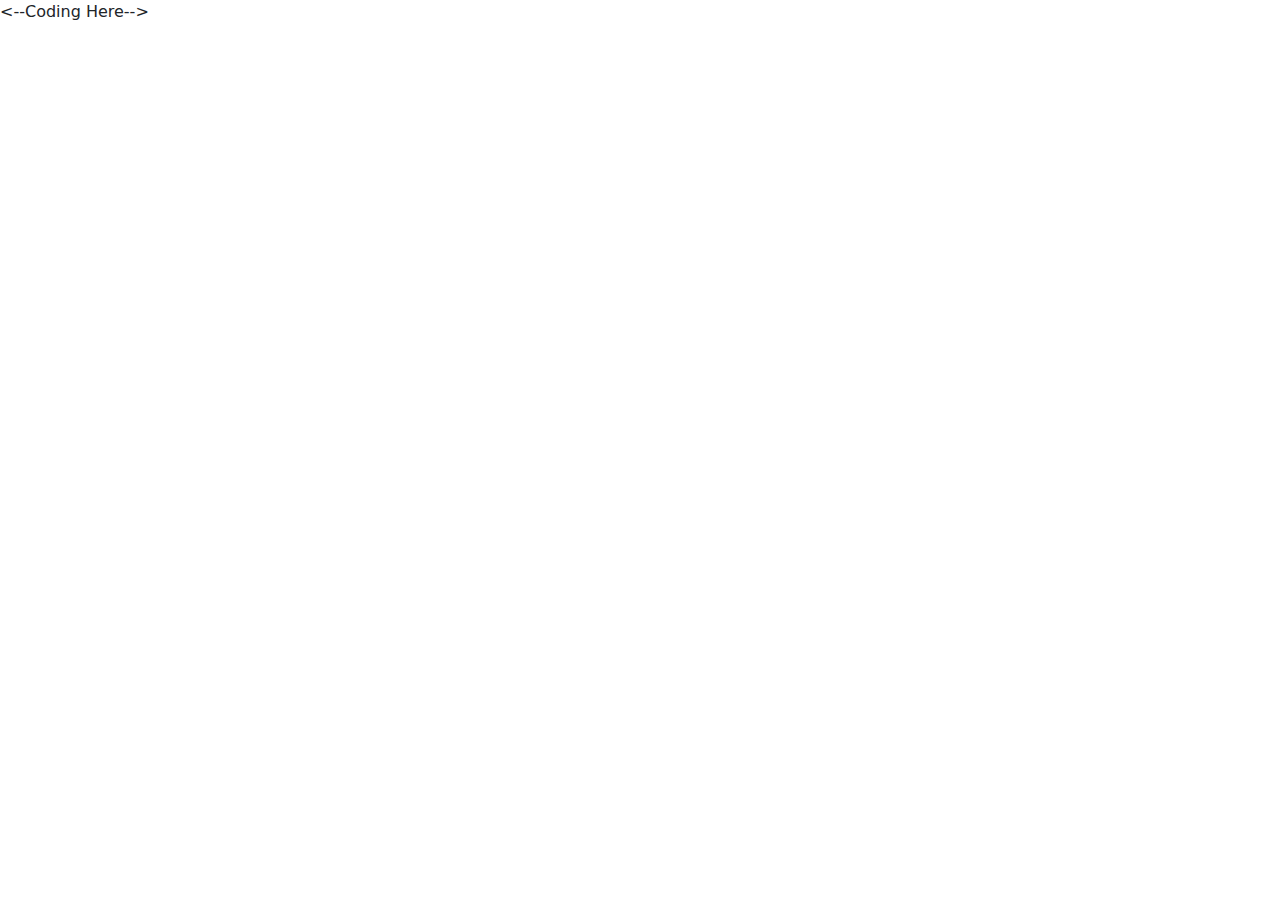
==== crm/index.html @ 48f29cea "first commit" ====
<!DOCTYPE html>
<html lang="en">
<head>
<meta charset="UTF-8">
<meta name="viewport" content="width=device-width, initial-scale=1.0">
<meta http-equiv="X-UA-Compatible" content="ie=edge">
<meta name="Description" content="Enter your description here"/>
<link rel="stylesheet" href="https://cdnjs.cloudflare.com/ajax/libs/twitter-bootstrap/5.1.0/css/bootstrap.min.css">
<link rel="stylesheet" href="https://cdnjs.cloudflare.com/ajax/libs/font-awesome/5.15.4/css/all.min.css">
<link rel="stylesheet" href="css/main.css">
<title>Title</title>
</head>
<body>

    <--Coding Here-->



<script src="https://cdnjs.cloudflare.com/ajax/libs/popper.js/2.9.2/umd/popper.min.js"></script>
<script src="https://cdnjs.cloudflare.com/ajax/libs/twitter-bootstrap/5.1.0/js/bootstrap.min.js"></script>
</body>
</html>
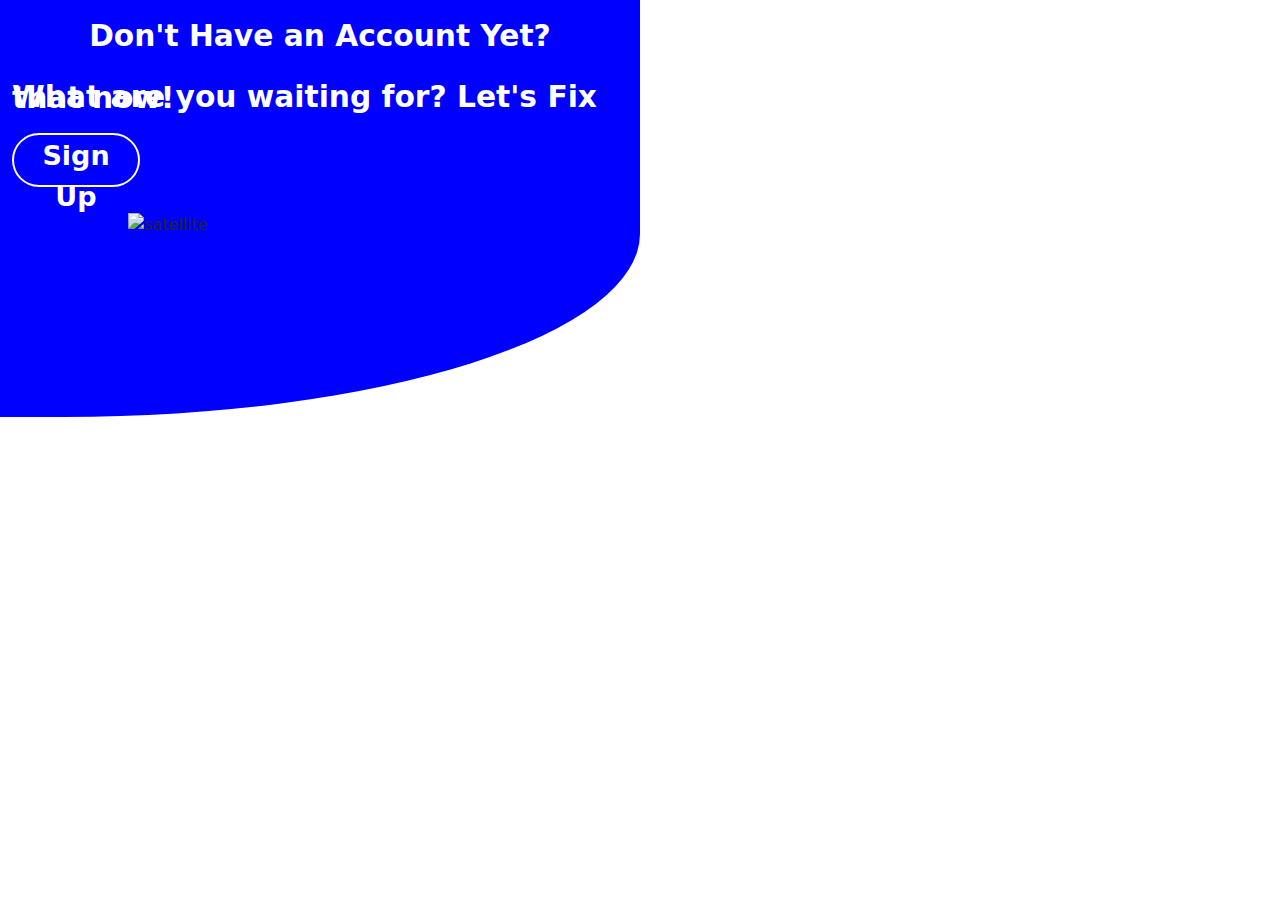
==== commit 6776227d: "marge commit" ====
--- a/crm/index.html
+++ b/crm/index.html
@@ -1,22 +1,45 @@
 <!DOCTYPE html>
 <html lang="en">
+
 <head>
-<meta charset="UTF-8">
-<meta name="viewport" content="width=device-width, initial-scale=1.0">
-<meta http-equiv="X-UA-Compatible" content="ie=edge">
-<meta name="Description" content="Enter your description here"/>
-<link rel="stylesheet" href="https://cdnjs.cloudflare.com/ajax/libs/twitter-bootstrap/5.1.0/css/bootstrap.min.css">
-<link rel="stylesheet" href="https://cdnjs.cloudflare.com/ajax/libs/font-awesome/5.15.4/css/all.min.css">
-<link rel="stylesheet" href="css/main.css">
-<title>Title</title>
+    <meta charset="UTF-8">
+    <meta name="viewport" content="width=device-width, initial-scale=1.0">
+    <meta http-equiv="X-UA-Compatible" content="ie=edge">
+    <meta name="Description" content="Enter your description here" />
+    <link rel="stylesheet" href="https://cdnjs.cloudflare.com/ajax/libs/twitter-bootstrap/5.1.0/css/bootstrap.min.css">
+    <link rel="stylesheet" href="https://cdnjs.cloudflare.com/ajax/libs/font-awesome/5.15.4/css/all.min.css">
+    <link rel="stylesheet" href="css/main.css">
+    <title>SignUp</title>
 </head>
+
 <body>
+    <div class="container-fluid">
+        <div class="row r1">
+            <div class="col left" style="background-color: blue;">
+                <div class="content">
+                    <div class="text">
+                        <p>Don't Have an Account Yet?</p><br>
+                        <p>What are you waiting for? Let's Fix that now!</p>
+                    </div>
+                    <button class="signup">Sign Up</button>
+                </div>
+            </div>
+            <div class="col right" style="background-color:white;">
+            </div>
+        </div>
 
-    <--Coding Here-->
+        <div class="row r2">
+            <div class="col left2" style="background-color: blue;">
+                <img class="logo" src="satellite.png" alt="satellite">
+            </div>
+            <div class="col right" style="background-color:white;">
+            </div>
+        </div>
+    </div>
 
+    <script src="https://cdnjs.cloudflare.com/ajax/libs/popper.js/2.9.2/umd/popper.min.js"></script>
+    <script src="https://cdnjs.cloudflare.com/ajax/libs/twitter-bootstrap/5.1.0/js/bootstrap.min.js"></script>
+    <script src="https://kit.fontawesome.com/95e483b011.js" crossorigin="anonymous"></script>
+</body>
 
-
-<script src="https://cdnjs.cloudflare.com/ajax/libs/popper.js/2.9.2/umd/popper.min.js"></script>
-<script src="https://cdnjs.cloudflare.com/ajax/libs/twitter-bootstrap/5.1.0/js/bootstrap.min.js"></script>
-</body>
 </html>--- a/crm/css/main.css
+++ b/crm/css/main.css
@@ -0,0 +1,43 @@
+p {
+    line-height: 0.1vh;
+}
+.signup {
+    border-radius: 20vw;
+    background-color: blue;
+    color: white;
+    border: 2px solid white;
+    width: 10vw;
+    height: 6vh;
+    font-weight: bold;
+    font-size: 3vh;
+}
+.text{
+    display: flex;
+    flex-direction: column;
+    align-items: center;
+    padding-top: 4vh; 
+    font-size: 3.3vh;
+    font-weight:660;
+    color: white;
+    padding-bottom: 2vh;
+}
+.left {
+    display: flex;
+    flex-direction: column;
+    align-items: start;
+    align-content: center;
+}
+.logo {
+   width: 30vw;
+}
+.r2 {
+    display:flex;
+    align-self:end;
+}
+.left2 {
+    display: flex;
+    justify-content: center;
+    padding-bottom: 20vh;
+    /* I tried playing around with this: border-bottom-right-radius: 30% 80%; */
+    border-radius: 0% 0% 90% 0%;   /* <---- and also that.  It's the closest I could get with the rounded background. */
+}